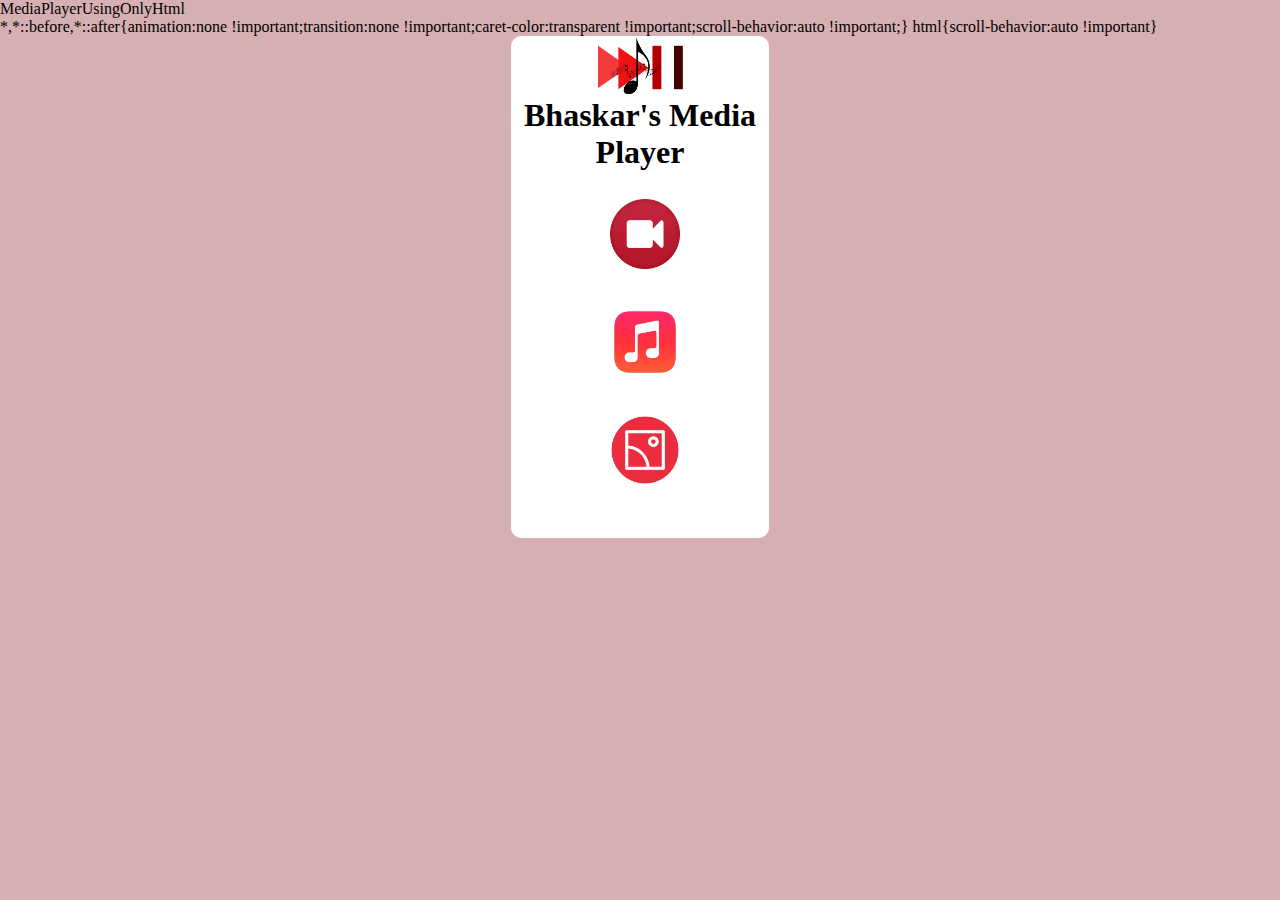
==== index.html @ f136ea6b "Add files via upload" ====
<!DOCTYPE html>
<html lang="en">
<head>
    <meta charset="UTF-8">
    <meta http-equiv="X-UA-Compatible" content="IE=edge">
    <meta name="viewport" content="width=device-width, initial-scale=1.0">
    <title>MediaPlayerUsingOnlyHtml</title>
    <link rel="stylesheet" href="style.css">
</head>
<body>
    <div class="container">
   <div class="ll">
    <img src="MediaPlayerlogo.png" alt="" height="60px" width="100px" id="i">

    <h1 id="N" >Bhaskar's Media Player</h1></div>
    <br>
    <a href="videos.html"><img src="vidIcon.png" alt="" id="vi"></a>
    <br>
    <a href="audio.html"><img src="audioIcon.png" alt="" id="ai"></a>
    <br>
    <a href="image.html"><img src="imgIcon.png" alt="" id="ii"></a>
</div>
</body>
</html>
---- style.css ----
*{  
    display: block;
    margin: auto;
}
body{
    background-color: rgb(214, 175, 179);
}
#i{
   
    padding-left: 2px;
  

}
.container{
    border-radius: 10px;
    border: 1px solid white;
    background-color: white;
    width: 20%;
    height: 500px;
}
#N{ text-align: center;
    color: black;
}
#vi,#ai,#ii{
    padding: 10px 10px 10px 20px ;
    height: 70px;
    width: fit-content;
}
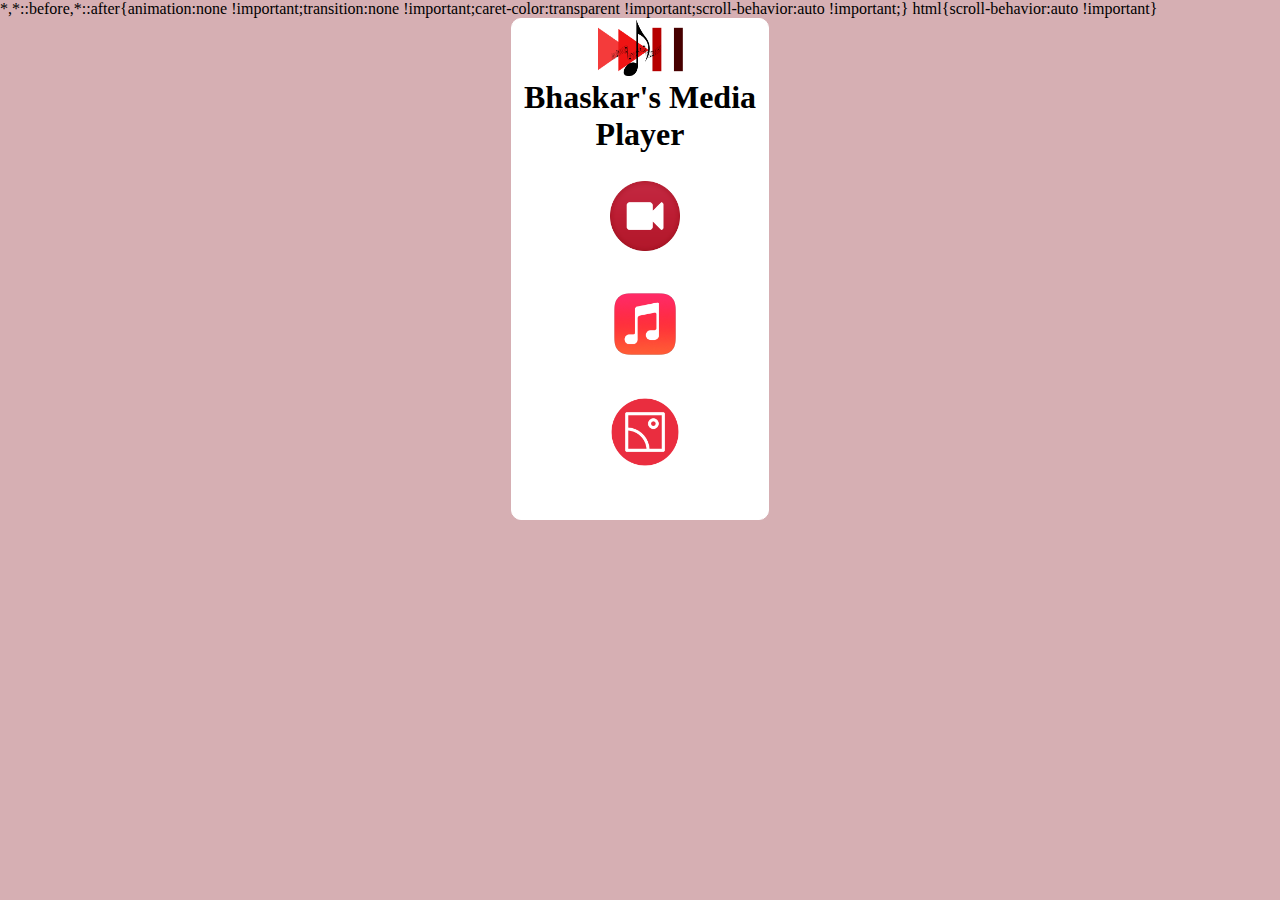
==== commit 1a097a93: "Update index.html" ====
--- a/index.html
+++ b/index.html
@@ -4,7 +4,7 @@
     <meta charset="UTF-8">
     <meta http-equiv="X-UA-Compatible" content="IE=edge">
     <meta name="viewport" content="width=device-width, initial-scale=1.0">
-    <title>MediaPlayerUsingOnlyHtml</title>
+    <title></title>
     <link rel="stylesheet" href="style.css">
 </head>
 <body>
@@ -21,4 +21,4 @@
     <a href="image.html"><img src="imgIcon.png" alt="" id="ii"></a>
 </div>
 </body>
-</html>+</html>
